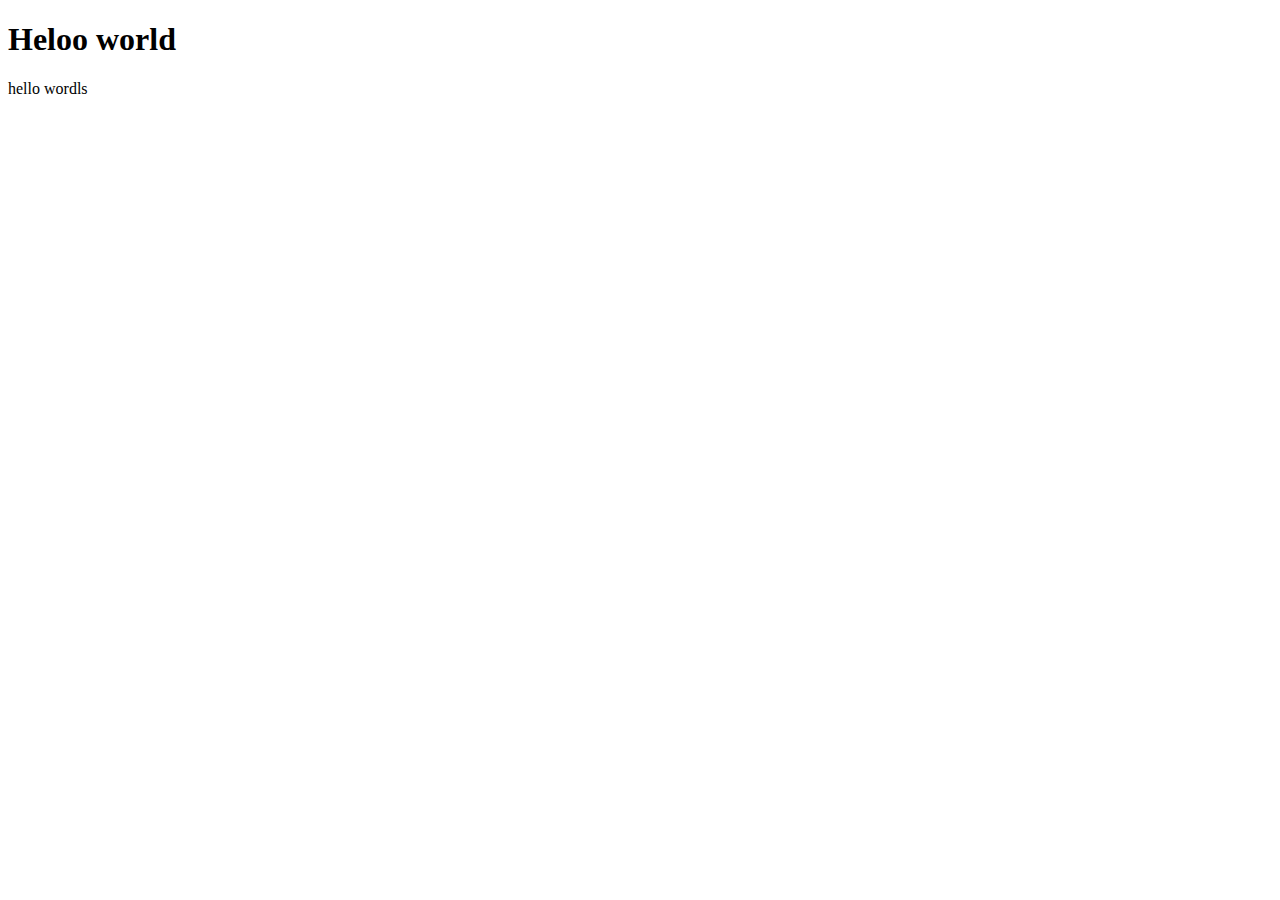
==== dom/index.html @ 9e53468b "dom" ====
<!DOCTYPE html>
<html lang="en">
<head>
    <meta charset="UTF-8">
    <meta name="viewport" content="width=device-width, initial-scale=1.0">
    <title>Document</title>
</head>
<body>
    
    <h1 id="id">Heloo world </h1>

    <script src="./index.js"></script>
</body>
</html>
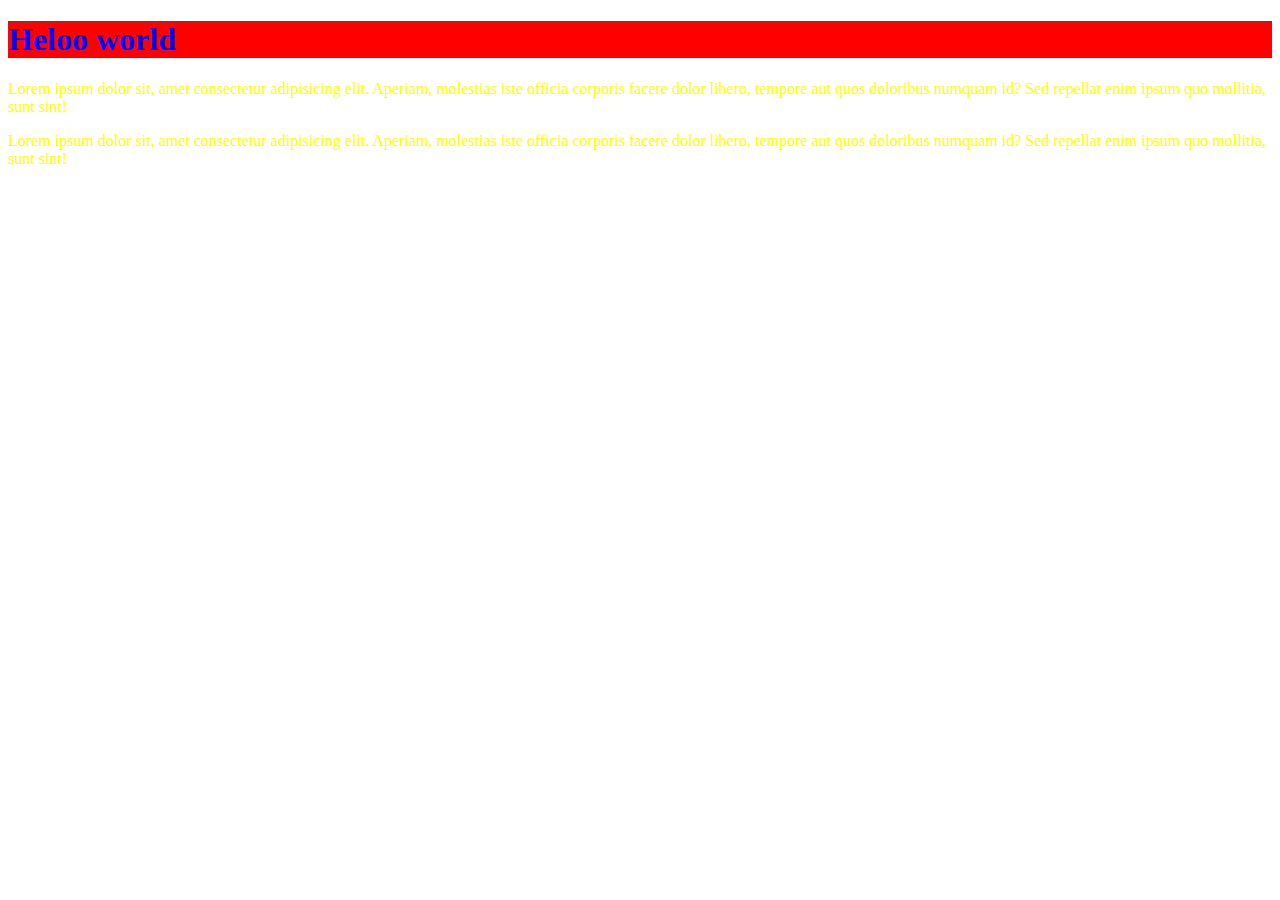
==== commit f3e28981: "dom" ====
--- a/dom/index.html
+++ b/dom/index.html
@@ -8,6 +8,8 @@
 <body>
     
     <h1 id="id">Heloo world </h1>
+    <p class="lorem">Lorem ipsum dolor sit, amet consectetur adipisicing elit. Aperiam, molestias iste officia corporis facere dolor libero, tempore aut quos doloribus numquam id? Sed repellat enim ipsum quo mollitia, sunt sint!</p>
+    <p class="lorem">Lorem ipsum dolor sit, amet consectetur adipisicing elit. Aperiam, molestias iste officia corporis facere dolor libero, tempore aut quos doloribus numquam id? Sed repellat enim ipsum quo mollitia, sunt sint!</p>
 
     <script src="./index.js"></script>
 </body>
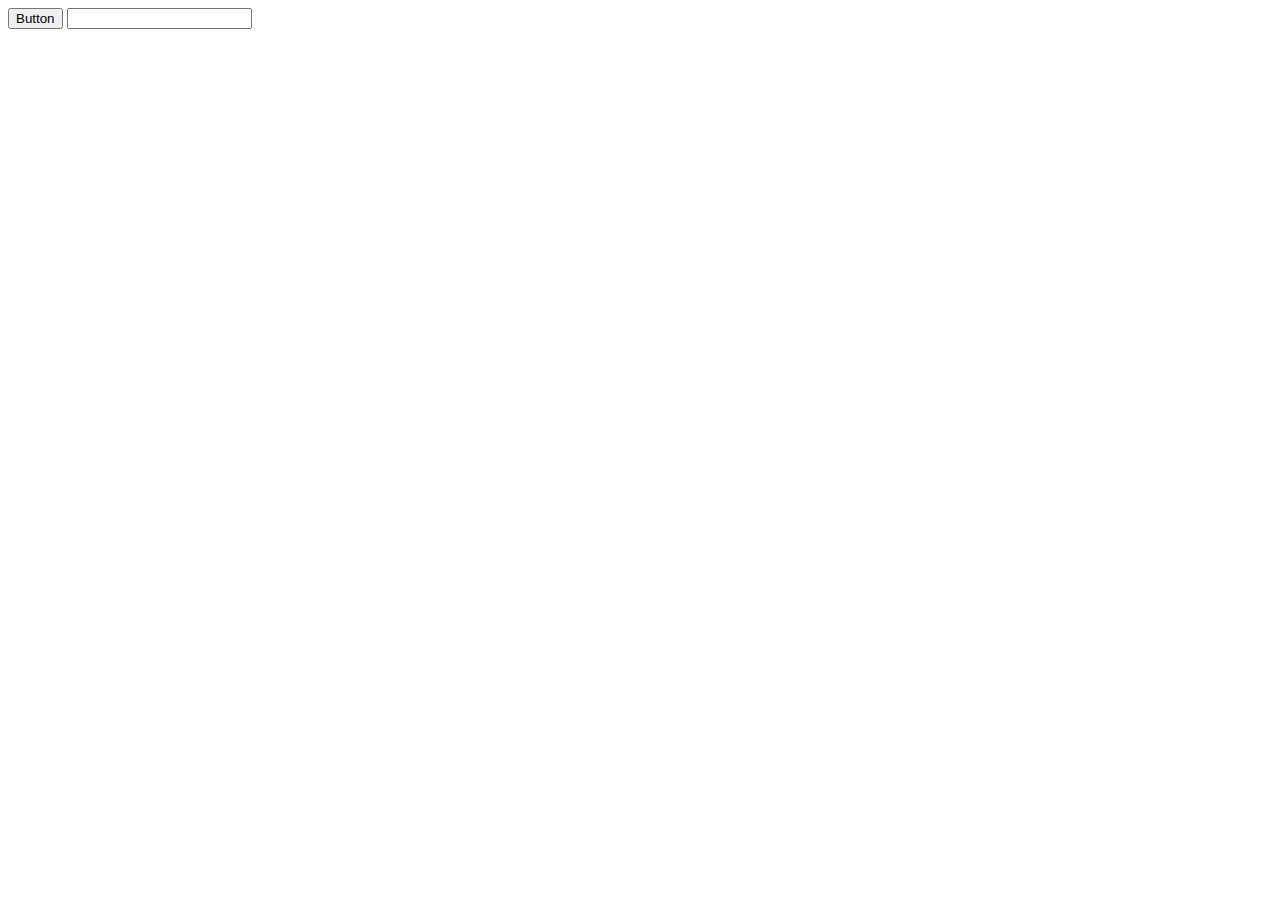
==== commit 4d9f35a5: "events" ====
--- a/dom/index.html
+++ b/dom/index.html
@@ -7,10 +7,13 @@
 </head>
 <body>
     
-    <h1 id="id">Heloo world </h1>
+    <!-- <h1 id="id">Heloo world </h1>
     <p class="lorem">Lorem ipsum dolor sit, amet consectetur adipisicing elit. Aperiam, molestias iste officia corporis facere dolor libero, tempore aut quos doloribus numquam id? Sed repellat enim ipsum quo mollitia, sunt sint!</p>
-    <p class="lorem">Lorem ipsum dolor sit, amet consectetur adipisicing elit. Aperiam, molestias iste officia corporis facere dolor libero, tempore aut quos doloribus numquam id? Sed repellat enim ipsum quo mollitia, sunt sint!</p>
+    <p class="lorem">Lorem ipsum dolor sit, amet consectetur adipisicing elit. Aperiam, molestias iste officia corporis facere dolor libero, tempore aut quos doloribus numquam id? Sed repellat enim ipsum quo mollitia, sunt sint!</p> -->
+    <button id="button">Button</button>
+    <input type="text" id="input" >
+    <p id="para"></p>
 
-    <script src="./index.js"></script>
+    <script src="./events.js"></script>
 </body>
 </html>